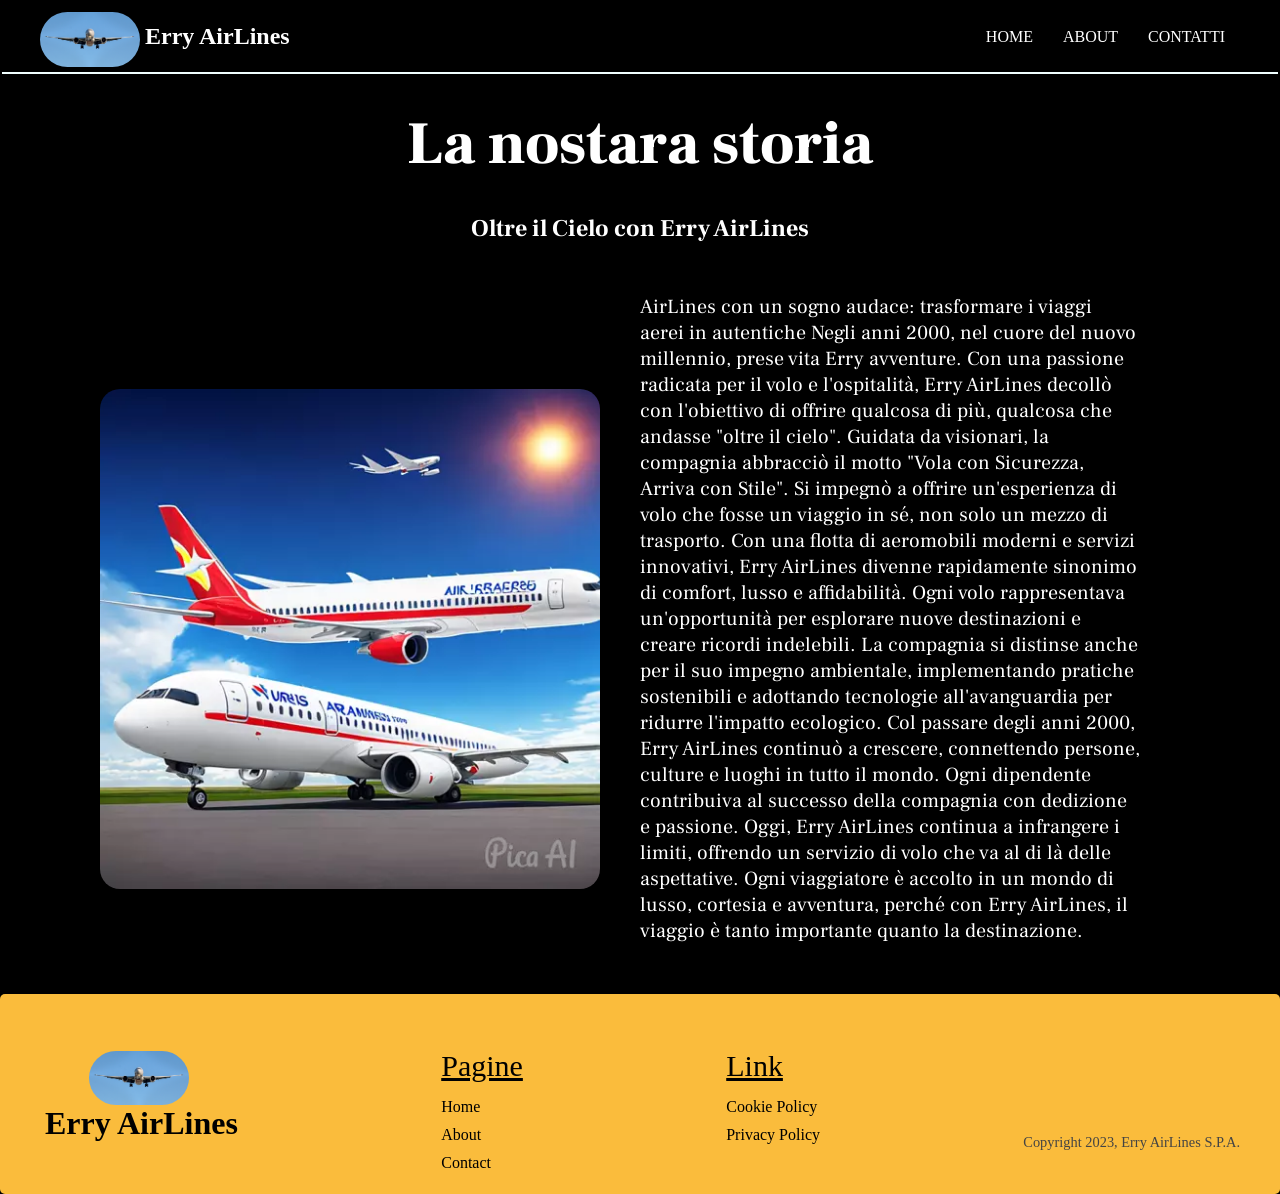
==== code/about.html @ e00c1e10 "MILESTONE 7" ====
<!DOCTYPE html>
<html lang="en">
  <head>
    <meta charset="UTF-8" />
    <meta name="viewport" content="width=device-width, initial-scale=1.0" />
    <link rel="stylesheet" href="style.css" />
    <title>About</title>
  </head>
  <body>
    <header>
      <nav>
        <div class="wrapper">
          <!-- logo -->
          <div class="lato-logo">
            <img class="logo" src="./assets/logo.jpg" alt="" />
            <h1 class="nome-compagnia">Erry AirLines</h1>
          </div>
          <!-- menu -->
          <div class="menu">
            <ul>
              <li><a href="index.html" class="link">Home</a></li>
              <li><a href="./about.html" class="link">About</a></li>
              <li><a href="./contatti.html" class="link">Contatti</a></li>
            </ul>
          </div>
          <label class="menu-burger">&#9776</label>
        </div>
      </nav>
    </header>
    <main>
      <div class="storia-about">
        <section class="sect-titolo-about">
            <h1 class="titolo-about">La nostara storia</h1>
        </section>
        
        <section class="sect-sotto-titolo-about">
            <h2 class="sotto-titolo-about">Oltre il Cielo con Erry AirLines</h2>
        </section>
        
        <section class="sect-para-about">
            <img class="img-about" src="./assets/Erry_AirLines.png" alt="Erry_AirLines">
            <div class="set-text ">
                <p class="para-about">
                    AirLines con un sogno audace: trasformare i viaggi aerei in autentiche
                    Negli anni 2000, nel cuore del nuovo millennio, prese vita Erry
                    avventure. Con una passione radicata per il volo e l'ospitalità, Erry
                    AirLines decollò con l'obiettivo di offrire qualcosa di più, qualcosa
                    che andasse "oltre il cielo". Guidata da visionari, la compagnia
                    abbracciò il motto "Vola con Sicurezza, Arriva con Stile". Si impegnò
                    a offrire un'esperienza di volo che fosse un viaggio in sé, non solo
                    un mezzo di trasporto. Con una flotta di aeromobili moderni e servizi
                    innovativi, Erry AirLines divenne rapidamente sinonimo di comfort,
                    lusso e affidabilità. Ogni volo rappresentava un'opportunità per
                    esplorare nuove destinazioni e creare ricordi indelebili. La compagnia
                    si distinse anche per il suo impegno ambientale, implementando
                    pratiche sostenibili e adottando tecnologie all'avanguardia per
                    ridurre l'impatto ecologico. Col passare degli anni 2000, Erry
                    AirLines continuò a crescere, connettendo persone, culture e luoghi in
                    tutto il mondo. Ogni dipendente contribuiva al successo della
                    compagnia con dedizione e passione. Oggi, Erry AirLines continua a
                    infrangere i limiti, offrendo un servizio di volo che va al di là
                    delle aspettative. Ogni viaggiatore è accolto in un mondo di lusso,
                    cortesia e avventura, perché con Erry AirLines, il viaggio è tanto
                    importante quanto la destinazione.
                </p>
            </div>
        </section>

      </div>
    </main>
    <footer class="footer">
      <!-- footer logo -->
      <div class="footer-logo">
        <img class="logo" src="./assets/logo.jpg" alt="" />
        <h1 class="nome-compagnia">Erry AirLines</h1>
      </div>
      <!-- colonna pagine -->
      <div class="pagine">
        <p>Pagine</p>
        <ul>
          <li><a href="#">Home</a></li>
          <li><a href="#">About</a></li>
          <li><a href="#">Contact</a></li>
        </ul>
      </div>
      <!-- colonna pagine -->
      <div class="link">
        <p>Link</p>
        <ul>
          <li><a href="#">Cookie Policy</a></li>
          <li><a href="#">Privacy Policy</a></li>
        </ul>
      </div>

      <span>Copyright 2023, Erry AirLines S.P.A.</span>
    </footer>
  </body>
</html>
---- code/style.css ----
@import url('https://fonts.googleapis.com/css2?family=Frank+Ruhl+Libre:wght@600&display=swap');
@import url('https://fonts.googleapis.com/css2?family=Frank+Ruhl+Libre:wght@300&display=swap');

.debug{
    border: 5px solid red;
}

*{
    margin: 0;
    padding: 0;
    box-sizing: border-box;
}

body{
    background-color: black;
}

.wrapper{
    margin: 0 auto;
    max-width: 1200px;
}

header{
    border: 2px solid black;
}

nav{
    background-color: black;
    border-bottom: 2px solid azure;
}

.lato-logo{
    display: flex;
    /* text-align: end; */
    align-items: center;
    justify-content: space-between;
}

.logo{
    width: 100px;
    margin-top: 5px;
    border-radius: 60px;
}

.nome-compagnia{
    color: white;
    text-align: center;
    margin-left: 5px;
}

footer .nome-compagnia{
    color: black;
}

nav .wrapper{
    display: flex;
    justify-content: space-between;
    align-items: center;
    height: 70px;
}

.menu{
    text-transform: uppercase;
}

.menu ul{
    display: flex;
    justify-content: space-between;
}

.menu ul li{
    list-style: none;
}

.menu ul li a{
    text-decoration: none;
    color: white;
    margin: 0 15px;
}
        /* menu hamburger */
.menu-burger{
    display: none;
    color: white;
    font-size: 40px;
}
        /* fine menu amburger*/

        /* jumbo per il controllo sfondo */
.jumbo{
    background-image: url("./assets/sfondo.jpg");
    background-position: center;
    background-repeat: no-repeat; 
    background-size: cover;
    height: 700px;
    display: flex;
    justify-content: center;
    align-items: center;
}

.jumbo .cta h1{
    font-size: 80px;
    color: white;
    text-align: center;
}

.jumbo .cta .btns{
    display: flex;
    justify-content: center;
    align-items: center;
}
.btn-1, .btn-2{
    padding: 10px 20px;
    font-weight: bold;
    border-radius: 30px;
    cursor: pointer;
    text-decoration: none;
}

.btn-1{
    background-color: white;
    
}

.btn-2{
    background-color: black;
    color: white;
}

a{
    color: black;
}

a:hover{
    color: rgb(35, 176, 176);
}
                /* fin jumbo */
                /* Sezione 1 */

.volo-section{
    border-top: 10px solid black;
    background-color: white;
    padding: 20px 0;
}

.volo-section .wrapper{
    display: flex;
    justify-content: center;
    align-items: center;
}

.volo-section .img, .volo-section .testo{
    width: 50%;
}

.volo-section .img{
    display: flex;
    justify-content: center;
    align-items: center;
}

.volo-section .img img{
    border-radius: 10px;
    width: 500px;
    height: 300px;
}

            /* Font testo */
.font-testo{
    font-family: "Frank Ruhl Libre";
}

.titolo-sec-1{
    font-size: 45px;
    margin-bottom: 10px;
}
.sotto-titolo-sec-1{
    font-size: 25px;
    margin-bottom: 15px;
}
.para-1{
    font-size: 20px;
    font-weight: 300;
}

            /* Fine sezione 1 */

            /* Inizio sezione 2 */
.section-2 .wrapper{
    flex-direction: row-reverse;
}
            /* Fine sezione 2 */

            /* Inizio sezione 3 */
.card p{
    color: rgb(0, 0, 0);
    font-family: 'Frank Ruhl Libre';
    font-size: 40px;
    font-weight: 900;
}
/* uso qui wrapper per centrarmi le card */
.wrapper{
    display: flex;
    justify-content: space-between;
    align-items: center;
}

.accoglienza, .destinazione, .desk{
    display: flex;
    align-items: center;
    justify-content: center;
    border-radius: 20px;
    margin: 50px 0;
}

.accoglienza{
    background-image: url("./assets/desk.jpg");
    width: 350px;
    height: 400px;
    background-repeat: no-repeat;
    background-size: cover;
    background-position: center;
    padding-bottom: 200px;
}

.destinazione{
    background-image: url("./assets/viaggiare.jpg");
    width: 350px;
    height: 400px;
    background-repeat: no-repeat;
    background-size: cover;
    background-position: center;
    padding-bottom: 200px;
}

.desk{
    background-image: url("./assets/help_desk.jpg");
    width: 350px;
    height: 400px;
    background-repeat: no-repeat;
    background-size: cover;
    background-position: center;
    padding-bottom: 200px;
}
            /* Fine sezione 3 */
            /* Inizio footer*/

.footer{
    display: flex;
    justify-content: space-between;
}

.pagine ul, .link ul{
    display: flex;
    flex-direction: column;
    gap: 10px;
}

.pagine a, .link a{
    text-decoration: none;

}

.pagine p, .link p{
    margin: 15px 0;
    font-size: 30px;
    text-decoration: underline;
}

.pagine li, .link li{
    list-style-type: none;
}

.footer-logo{
    display: flex;
    align-items: center;
    justify-content: center;
    flex-direction: column;
}

footer {
    background-color: #fabc3c;
    height: 200px;
    padding: 40px;
    border-radius: 5px;
    flex-wrap: nowrap;
}
            
footer span {
    margin-top: 100px;
    font-size: 0.9em;
    color: #444;
}
            /* Fine footer */

            /* Inizio @media query*/

.menu-burger{
    display: none;
    color: white;
    font-size: 40px;
}

    /* Inizio about.css */
    /* Testo storia */
.storia-about{
    display: flex;
    justify-content: center;
    align-items: center;
    flex-direction: column;
}

.sect-titolo-about{
    margin: 30px 0;
}

.titolo-about{
    color: white;
    font-family: 'Frank Ruhl Libre';
    font-size: 60px;
    font-weight: 900;
}

.sect-sotto-titolo-about{
    margin: 0 0 40px;
}

.sotto-titolo-about{
    color: white;
    font-family: 'Frank Ruhl Libre';
}

.sect-para-about{
    width: 1400px;
    display: flex;
    justify-content: center;
    align-items: center;
}

.img-about{
    width: 500px;
    border-radius: 20px;
}

.set-text{
    width: 500px;
    margin: 10px 40px 50px;
}

.para-about{
    color: white;
    font-family: 'Frank Ruhl Libre';
    font-size: 20px;
}
/* Fine testo storia */

    /* Fine about.css */

/* codice per il menu ad hamburger &#9776 */
@media only screen and (max-width: 430px){
    .menu{
        display: none;
    }
    .menu-burger{
        display: block;
    }
    .section-1 > .wrapper{
        flex-direction: column-reverse;
        border-radius: 70px;
    }
    .section-2 > .wrapper{
        flex-direction: column-reverse;
        border-radius: 70px;
    }

    .img{
        width: 300px;
        height: 300px;
    }
    .titolo-sec-1{
       font-size: 35px; 
    }
    .sotto-titolo-sec-1{
        font-size: 20px;
    }
}
@media only screen and (max-width: 1024px){
    .menu{
        display: none;
    }
    .menu-burger{
        display: block;
    }
    .section-1 > .wrapper, .card > .wrapper{
        flex-direction: column-reverse;
        border-radius: 70px;
    }
    .section-2 > .wrapper{
        flex-direction: column-reverse;
        border-radius: 70px;
    }
    .img{
        width: 300px;
        height: 300px;
    }
    .titolo-sec-1{
        font-size: 35px; 
    }
    .sotto-titolo-sec-1{
        font-size: 20px;
    }
}
            /* Fine @media query*/
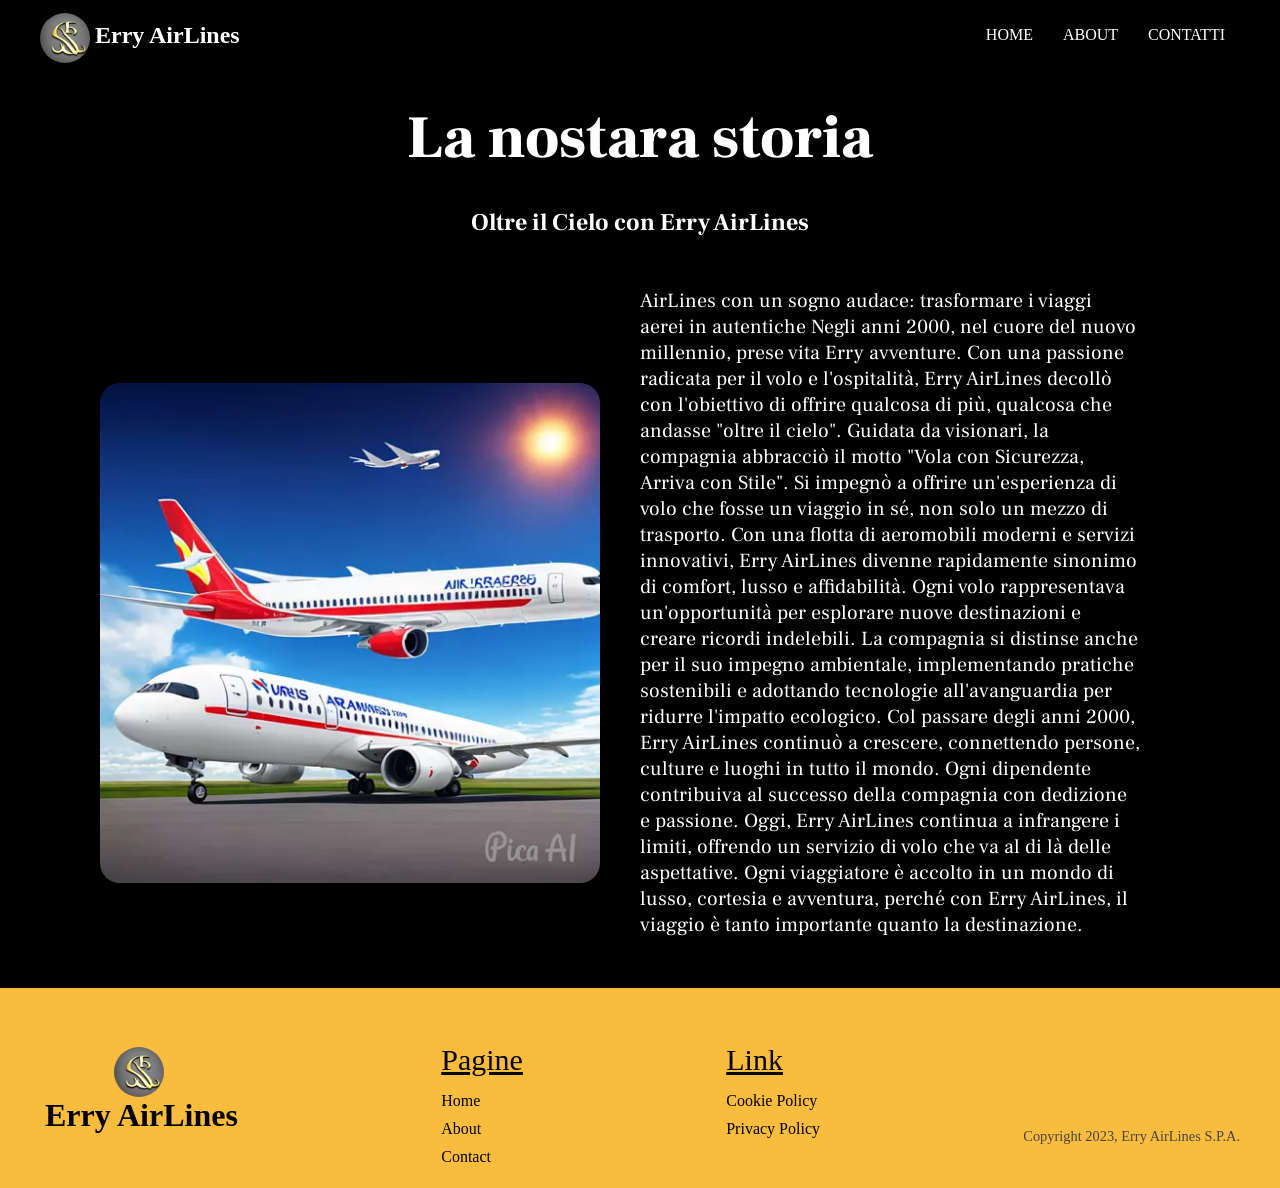
==== commit afca9e83: "Cambio_logo" ====
--- a/code/about.html
+++ b/code/about.html
@@ -12,7 +12,7 @@
         <div class="wrapper">
           <!-- logo -->
           <div class="lato-logo">
-            <img class="logo" src="./assets/logo.jpg" alt="" />
+            <img class="logo" src="./assets/logo.png" alt="" />
             <h1 class="nome-compagnia">Erry AirLines</h1>
           </div>
           <!-- menu -->
@@ -71,7 +71,7 @@
     <footer class="footer">
       <!-- footer logo -->
       <div class="footer-logo">
-        <img class="logo" src="./assets/logo.jpg" alt="" />
+        <img class="logo" src="./assets/logo.png" alt="" />
         <h1 class="nome-compagnia">Erry AirLines</h1>
       </div>
       <!-- colonna pagine -->
--- a/code/style.css
+++ b/code/style.css
@@ -1,412 +1,513 @@
-@import url('https://fonts.googleapis.com/css2?family=Frank+Ruhl+Libre:wght@600&display=swap');
-@import url('https://fonts.googleapis.com/css2?family=Frank+Ruhl+Libre:wght@300&display=swap');
-
-.debug{
-    border: 5px solid red;
-}
-
-*{
+@import url("https://fonts.googleapis.com/css2?family=Frank+Ruhl+Libre:wght@600&display=swap");
+@import url("https://fonts.googleapis.com/css2?family=Frank+Ruhl+Libre:wght@300&display=swap");
+
+.debug {
+  border: 5px solid red;
+}
+
+* {
+  margin: 0;
+  padding: 0;
+  box-sizing: border-box;
+}
+
+body {
+  background-color: black;
+}
+
+.wrapper {
+  margin: 0 auto;
+  max-width: 1200px;
+}
+
+nav {
+  background-color: black;
+
+}
+
+.lato-logo {
+  display: flex;
+  /* text-align: end; */
+  align-items: center;
+  justify-content: space-between;
+}
+
+.logo {
+  width: 50px;
+  margin-top: 5px;
+  border-radius: 60px;
+}
+
+.nome-compagnia {
+  color: white;
+  text-align: center;
+  margin-left: 5px;
+}
+
+footer .nome-compagnia {
+  color: black;
+}
+
+nav .wrapper {
+  display: flex;
+  justify-content: space-between;
+  align-items: center;
+  height: 70px;
+}
+
+.menu {
+  text-transform: uppercase;
+}
+
+.menu ul {
+  display: flex;
+  justify-content: space-between;
+}
+
+.menu ul li {
+  list-style: none;
+}
+
+.menu ul li a {
+  text-decoration: none;
+  color: white;
+  margin: 0 15px;
+}
+/* menu hamburger */
+.menu-burger {
+  display: none;
+  color: white;
+  font-size: 40px;
+}
+/* fine menu amburger*/
+
+/* jumbo per il controllo sfondo */
+.jumbo {
+  background-image: url("./assets/sfondo.jpg");
+  background-position: center;
+  background-repeat: no-repeat;
+  background-size: cover;
+  height: 700px;
+  display: flex;
+  justify-content: center;
+  align-items: center;
+}
+
+.jumbo .cta h1 {
+  font-size: 80px;
+  color: white;
+  text-align: center;
+}
+
+.jumbo .cta .btns {
+  display: flex;
+  justify-content: center;
+  align-items: center;
+}
+.btn-1,
+.btn-2 {
+  padding: 10px 20px;
+  font-weight: bold;
+  border-radius: 30px;
+  cursor: pointer;
+  text-decoration: none;
+}
+
+.btn-1 {
+  background-color: white;
+}
+
+.btn-2 {
+  background-color: black;
+  color: white;
+}
+
+a {
+  color: black;
+}
+
+a:hover {
+  color: rgb(35, 176, 176);
+}
+/* fin jumbo */
+/* Sezione 1 */
+
+.volo-section {
+  border-top: 10px solid black;
+  background-color: white;
+  padding: 20px 0;
+}
+
+.volo-section .wrapper {
+  display: flex;
+  justify-content: center;
+  align-items: center;
+}
+
+.volo-section .img,
+.volo-section .testo {
+  width: 50%;
+}
+
+.volo-section .img {
+  display: flex;
+  justify-content: center;
+  align-items: center;
+}
+
+.volo-section .img img {
+  border-radius: 10px;
+  width: 500px;
+  height: 300px;
+}
+
+/* Font testo */
+.font-testo {
+  font-family: "Frank Ruhl Libre";
+}
+
+.titolo-sec-1 {
+  font-size: 45px;
+  margin-bottom: 10px;
+}
+.sotto-titolo-sec-1 {
+  font-size: 25px;
+  margin-bottom: 15px;
+}
+.para-1 {
+  font-size: 20px;
+  font-weight: 300;
+}
+
+/* Fine sezione 1 */
+
+/* Inizio sezione 2 */
+.section-2 .wrapper {
+  flex-direction: row-reverse;
+}
+/* Fine sezione 2 */
+
+/* Inizio sezione 3 */
+.card p {
+  color: rgb(0, 0, 0);
+  font-family: "Frank Ruhl Libre";
+  font-size: 40px;
+  font-weight: 900;
+}
+/* uso qui wrapper per centrarmi le card */
+.wrapper {
+  display: flex;
+  justify-content: space-between;
+  align-items: center;
+}
+
+.accoglienza,
+.destinazione,
+.desk {
+  display: flex;
+  align-items: center;
+  justify-content: center;
+  border-radius: 20px;
+  margin: 50px 0;
+}
+
+.accoglienza {
+  background-image: url("./assets/desk.jpg");
+  width: 350px;
+  height: 400px;
+  background-repeat: no-repeat;
+  background-size: cover;
+  background-position: center;
+  padding-bottom: 200px;
+}
+
+.destinazione {
+  background-image: url("./assets/viaggiare.jpg");
+  width: 350px;
+  height: 400px;
+  background-repeat: no-repeat;
+  background-size: cover;
+  background-position: center;
+  padding-bottom: 200px;
+}
+
+.desk {
+  background-image: url("./assets/help_desk.jpg");
+  width: 350px;
+  height: 400px;
+  background-repeat: no-repeat;
+  background-size: cover;
+  background-position: center;
+  padding-bottom: 200px;
+}
+/* Fine sezione 3 */
+/* Inizio footer*/
+
+.footer {
+  display: flex;
+  justify-content: space-between;
+}
+
+.pagine ul,
+.link ul {
+  display: flex;
+  flex-direction: column;
+  gap: 10px;
+}
+
+.pagine a,
+.link a {
+  text-decoration: none;
+}
+
+.pagine p,
+.link p {
+  margin: 15px 0;
+  font-size: 30px;
+  text-decoration: underline;
+}
+
+.pagine li,
+.link li {
+  list-style-type: none;
+}
+
+.footer-logo {
+  display: flex;
+  align-items: center;
+  justify-content: center;
+  flex-direction: column;
+}
+
+footer {
+  background-color: #fabc3c;
+  height: 200px;
+  padding: 40px;
+  flex-wrap: nowrap;
+}
+
+footer span {
+  margin-top: 100px;
+  font-size: 0.9em;
+  color: #444;
+}
+/* Fine footer */
+
+/* Inizio @media query*/
+
+.menu-burger {
+  display: none;
+  color: white;
+  font-size: 40px;
+}
+
+/* Inizio about.css */
+/* Testo storia */
+.storia-about {
+  display: flex;
+  justify-content: center;
+  align-items: center;
+  flex-direction: column;
+}
+
+.sect-titolo-about {
+  margin: 30px 0;
+}
+
+.titolo-about {
+  color: white;
+  font-family: "Frank Ruhl Libre";
+  font-size: 60px;
+  font-weight: 900;
+}
+
+.sect-sotto-titolo-about {
+  margin: 0 0 40px;
+}
+
+.sotto-titolo-about {
+  color: white;
+  font-family: "Frank Ruhl Libre";
+}
+
+.sect-para-about {
+  width: 1400px;
+  display: flex;
+  justify-content: center;
+  align-items: center;
+}
+
+.img-about {
+  width: 500px;
+  border-radius: 20px;
+}
+
+.set-text {
+  width: 500px;
+  margin: 10px 40px 50px;
+}
+
+.para-about {
+  color: white;
+  font-family: "Frank Ruhl Libre";
+  font-size: 20px;
+}
+/* Fine testo storia */
+
+/* Inizio file Contatti */
+.backgroun-contattami{
+  background-color: white;
+  text-align: center;
+}
+.flex{
+  display: flex;
+  flex-direction: row-reverse;
+  justify-content: center;
+  align-items: center;
+  text-align: center;
+}
+.container {
+  background-color: #fff;
+}
+
+.text-center {
+  font-family: "Frank Ruhl Libre";
+  font-size: 45px;
+}
+
+.img-contatti{
+    height: 400px;
+    width: 400px;
+    margin: 25px;
+    border-radius: 30px;
+}
+.img-contattami{
+  padding: 0;
+  margin: 0;
+}
+
+.form-group{
+  margin: 25px;
+  display: flex;
+  flex-direction: column;
+  justify-content: center;
+  align-items: left;
+  text-align: left;
+}
+
+.name{
+  margin-bottom: 5px;
+}
+
+.input{
+  margin-right: 15px;
+}
+
+.submit-button{
+  background-color: black;
+  color: white;
+  padding: 10px 90px;
+}
+
+/* Fine file contatti */
+/* Fine about.css */
+
+/* codice per il menu ad hamburger &#9776 */
+@media only screen and (max-width: 430px) {
+  .menu {
+    display: none;
+  }
+  .menu-burger {
+    display: block;
+  }
+  .section-1 > .wrapper {
+    flex-direction: column-reverse;
+    border-radius: 70px;
+  }
+  .section-2 > .wrapper {
+    flex-direction: column-reverse;
+    border-radius: 70px;
+  }
+
+  .img {
+    width: 300px;
+    height: 300px;
+  }
+  .titolo-sec-1 {
+    font-size: 35px;
+  }
+  .sotto-titolo-sec-1 {
+    font-size: 20px;
+  }
+
+  .sect-para-about {
+    display: block;
+    width: 420px;
     margin: 0;
-    padding: 0;
-    box-sizing: border-box;
-}
-
-body{
-    background-color: black;
-}
-
-.wrapper{
-    margin: 0 auto;
-    max-width: 1200px;
-}
-
-header{
-    border: 2px solid black;
-}
-
-nav{
-    background-color: black;
-    border-bottom: 2px solid azure;
-}
-
-.lato-logo{
-    display: flex;
-    /* text-align: end; */
-    align-items: center;
-    justify-content: space-between;
-}
-
-.logo{
-    width: 100px;
-    margin-top: 5px;
-    border-radius: 60px;
-}
-
-.nome-compagnia{
-    color: white;
-    text-align: center;
-    margin-left: 5px;
-}
-
-footer .nome-compagnia{
-    color: black;
-}
-
-nav .wrapper{
-    display: flex;
-    justify-content: space-between;
-    align-items: center;
-    height: 70px;
-}
-
-.menu{
-    text-transform: uppercase;
-}
-
-.menu ul{
-    display: flex;
-    justify-content: space-between;
-}
-
-.menu ul li{
-    list-style: none;
-}
-
-.menu ul li a{
-    text-decoration: none;
-    color: white;
-    margin: 0 15px;
-}
-        /* menu hamburger */
-.menu-burger{
-    display: none;
-    color: white;
-    font-size: 40px;
-}
-        /* fine menu amburger*/
-
-        /* jumbo per il controllo sfondo */
-.jumbo{
-    background-image: url("./assets/sfondo.jpg");
-    background-position: center;
-    background-repeat: no-repeat; 
-    background-size: cover;
-    height: 700px;
-    display: flex;
-    justify-content: center;
-    align-items: center;
-}
-
-.jumbo .cta h1{
-    font-size: 80px;
-    color: white;
-    text-align: center;
-}
-
-.jumbo .cta .btns{
-    display: flex;
-    justify-content: center;
-    align-items: center;
-}
-.btn-1, .btn-2{
-    padding: 10px 20px;
-    font-weight: bold;
-    border-radius: 30px;
-    cursor: pointer;
-    text-decoration: none;
-}
-
-.btn-1{
-    background-color: white;
-    
-}
-
-.btn-2{
-    background-color: black;
-    color: white;
-}
-
-a{
-    color: black;
-}
-
-a:hover{
-    color: rgb(35, 176, 176);
-}
-                /* fin jumbo */
-                /* Sezione 1 */
-
-.volo-section{
-    border-top: 10px solid black;
-    background-color: white;
-    padding: 20px 0;
-}
-
-.volo-section .wrapper{
-    display: flex;
-    justify-content: center;
-    align-items: center;
-}
-
-.volo-section .img, .volo-section .testo{
-    width: 50%;
-}
-
-.volo-section .img{
-    display: flex;
-    justify-content: center;
-    align-items: center;
-}
-
-.volo-section .img img{
-    border-radius: 10px;
-    width: 500px;
-    height: 300px;
-}
-
-            /* Font testo */
-.font-testo{
-    font-family: "Frank Ruhl Libre";
-}
-
-.titolo-sec-1{
-    font-size: 45px;
-    margin-bottom: 10px;
-}
-.sotto-titolo-sec-1{
-    font-size: 25px;
-    margin-bottom: 15px;
-}
-.para-1{
-    font-size: 20px;
-    font-weight: 300;
-}
-
-            /* Fine sezione 1 */
-
-            /* Inizio sezione 2 */
-.section-2 .wrapper{
-    flex-direction: row-reverse;
-}
-            /* Fine sezione 2 */
-
-            /* Inizio sezione 3 */
-.card p{
-    color: rgb(0, 0, 0);
-    font-family: 'Frank Ruhl Libre';
-    font-size: 40px;
-    font-weight: 900;
-}
-/* uso qui wrapper per centrarmi le card */
-.wrapper{
-    display: flex;
-    justify-content: space-between;
-    align-items: center;
-}
-
-.accoglienza, .destinazione, .desk{
-    display: flex;
+  }
+  .img-about {
+    width: 400px;
+    height: 400px;
+    margin: 0;
+  }
+
+  .flex, .container{
     align-items: center;
     justify-content: center;
-    border-radius: 20px;
-    margin: 50px 0;
-}
-
-.accoglienza{
-    background-image: url("./assets/desk.jpg");
-    width: 350px;
+    flex-direction: column-reverse;
+  }
+  .img-contatti{
+    width: 300px;
+  }
+}
+@media only screen and (max-width: 1024px) {
+  .menu {
+    display: none;
+  }
+  .menu-burger {
+    display: block;
+  }
+  .section-1 > .wrapper,
+  .card > .wrapper {
+    flex-direction: column-reverse;
+    border-radius: 70px;
+  }
+  .section-2 > .wrapper {
+    flex-direction: column-reverse;
+    border-radius: 70px;
+  }
+  .img {
+    width: 300px;
+    height: 300px;
+  }
+  .titolo-sec-1 {
+    font-size: 35px;
+  }
+  .sotto-titolo-sec-1 {
+    font-size: 20px;
+  }
+
+  .storia-about {
+    text-align: center;
+    padding: 10px;
+  }
+  .sect-para-about,
+  .set-text {
+    display: block;
+    width: 420px;
+    margin: 0 0 20px;
+  }
+  .img-about {
+    display: block;
+    width: 400px;
     height: 400px;
-    background-repeat: no-repeat;
-    background-size: cover;
-    background-position: center;
-    padding-bottom: 200px;
-}
-
-.destinazione{
-    background-image: url("./assets/viaggiare.jpg");
-    width: 350px;
-    height: 400px;
-    background-repeat: no-repeat;
-    background-size: cover;
-    background-position: center;
-    padding-bottom: 200px;
-}
-
-.desk{
-    background-image: url("./assets/help_desk.jpg");
-    width: 350px;
-    height: 400px;
-    background-repeat: no-repeat;
-    background-size: cover;
-    background-position: center;
-    padding-bottom: 200px;
-}
-            /* Fine sezione 3 */
-            /* Inizio footer*/
-
-.footer{
-    display: flex;
-    justify-content: space-between;
-}
-
-.pagine ul, .link ul{
-    display: flex;
-    flex-direction: column;
-    gap: 10px;
-}
-
-.pagine a, .link a{
-    text-decoration: none;
-
-}
-
-.pagine p, .link p{
-    margin: 15px 0;
-    font-size: 30px;
-    text-decoration: underline;
-}
-
-.pagine li, .link li{
-    list-style-type: none;
-}
-
-.footer-logo{
-    display: flex;
+    margin: 0 0 30px;
+  }
+
+  .flex, .container{
     align-items: center;
     justify-content: center;
-    flex-direction: column;
-}
-
-footer {
-    background-color: #fabc3c;
-    height: 200px;
-    padding: 40px;
-    border-radius: 5px;
-    flex-wrap: nowrap;
-}
-            
-footer span {
-    margin-top: 100px;
-    font-size: 0.9em;
-    color: #444;
-}
-            /* Fine footer */
-
-            /* Inizio @media query*/
-
-.menu-burger{
-    display: none;
-    color: white;
-    font-size: 40px;
-}
-
-    /* Inizio about.css */
-    /* Testo storia */
-.storia-about{
-    display: flex;
-    justify-content: center;
-    align-items: center;
-    flex-direction: column;
-}
-
-.sect-titolo-about{
-    margin: 30px 0;
-}
-
-.titolo-about{
-    color: white;
-    font-family: 'Frank Ruhl Libre';
-    font-size: 60px;
-    font-weight: 900;
-}
-
-.sect-sotto-titolo-about{
-    margin: 0 0 40px;
-}
-
-.sotto-titolo-about{
-    color: white;
-    font-family: 'Frank Ruhl Libre';
-}
-
-.sect-para-about{
-    width: 1400px;
-    display: flex;
-    justify-content: center;
-    align-items: center;
-}
-
-.img-about{
-    width: 500px;
-    border-radius: 20px;
-}
-
-.set-text{
-    width: 500px;
-    margin: 10px 40px 50px;
-}
-
-.para-about{
-    color: white;
-    font-family: 'Frank Ruhl Libre';
-    font-size: 20px;
-}
-/* Fine testo storia */
-
-    /* Fine about.css */
-
-/* codice per il menu ad hamburger &#9776 */
-@media only screen and (max-width: 430px){
-    .menu{
-        display: none;
-    }
-    .menu-burger{
-        display: block;
-    }
-    .section-1 > .wrapper{
-        flex-direction: column-reverse;
-        border-radius: 70px;
-    }
-    .section-2 > .wrapper{
-        flex-direction: column-reverse;
-        border-radius: 70px;
-    }
-
-    .img{
-        width: 300px;
-        height: 300px;
-    }
-    .titolo-sec-1{
-       font-size: 35px; 
-    }
-    .sotto-titolo-sec-1{
-        font-size: 20px;
-    }
-}
-@media only screen and (max-width: 1024px){
-    .menu{
-        display: none;
-    }
-    .menu-burger{
-        display: block;
-    }
-    .section-1 > .wrapper, .card > .wrapper{
-        flex-direction: column-reverse;
-        border-radius: 70px;
-    }
-    .section-2 > .wrapper{
-        flex-direction: column-reverse;
-        border-radius: 70px;
-    }
-    .img{
-        width: 300px;
-        height: 300px;
-    }
-    .titolo-sec-1{
-        font-size: 35px; 
-    }
-    .sotto-titolo-sec-1{
-        font-size: 20px;
-    }
-}
-            /* Fine @media query*/
+    flex-direction: column-reverse;
+  }
+}
+/* Fine @media query*/
